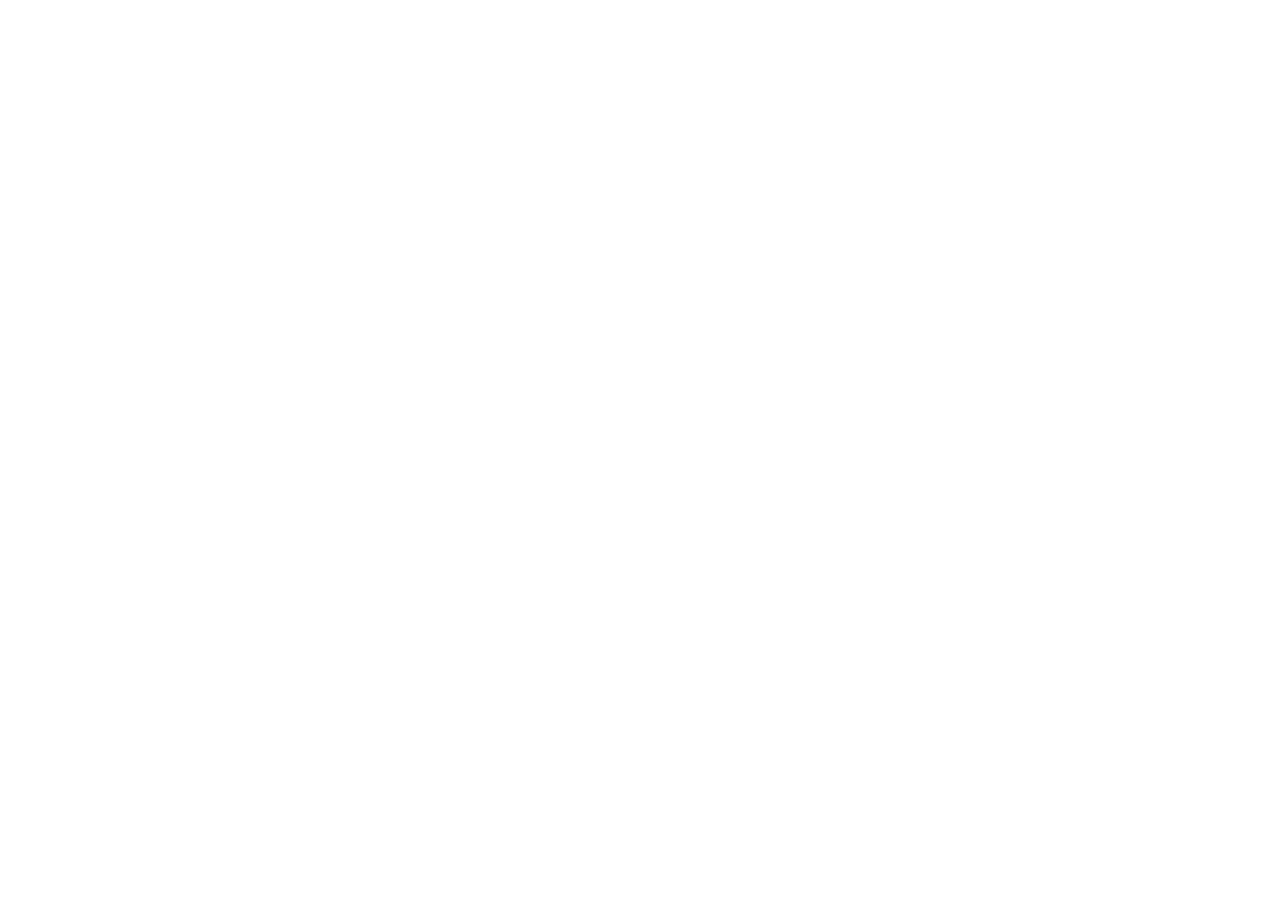
==== irl weather app/index.html @ 9b6609ae "Created index.html" ====
<!DOCTYPE html>
<html lang="en">
  <head>
    <meta charset="UTF-8" />
    <meta http-equiv="X-UA-Compatible" content="IE=edge" />
    <meta name="viewport" content="width=device-width, initial-scale=1.0" />
    <title>Vanilla Weather App</title>
    <link rel="stylesheet" href="style.css" />
    <link
      href="https://cdn.jsdelivr.net/npm/bootstrap@5.2.0-beta1/dist/css/bootstrap.min.css"
      rel="stylesheet"
      integrity="sha384-0evHe/X+R7YkIZDRvuzKMRqM+OrBnVFBL6DOitfPri4tjfHxaWutUpFmBp4vmVor"
      crossorigin="anonymous"
    />
    <script
      src="https://cdn.jsdelivr.net/npm/bootstrap@5.2.0-beta1/dist/js/bootstrap.bundle.min.js"
      integrity="sha384-pprn3073KE6tl6bjs2QrFaJGz5/SUsLqktiwsUTF55Jfv3qYSDhgCecCxMW52nD2"
      crossorigin="anonymous"
    ></script>
  </head>
  <body>
    <div class="container"></div>
    <script src="src/app.js"></script>
  </body>
</html>
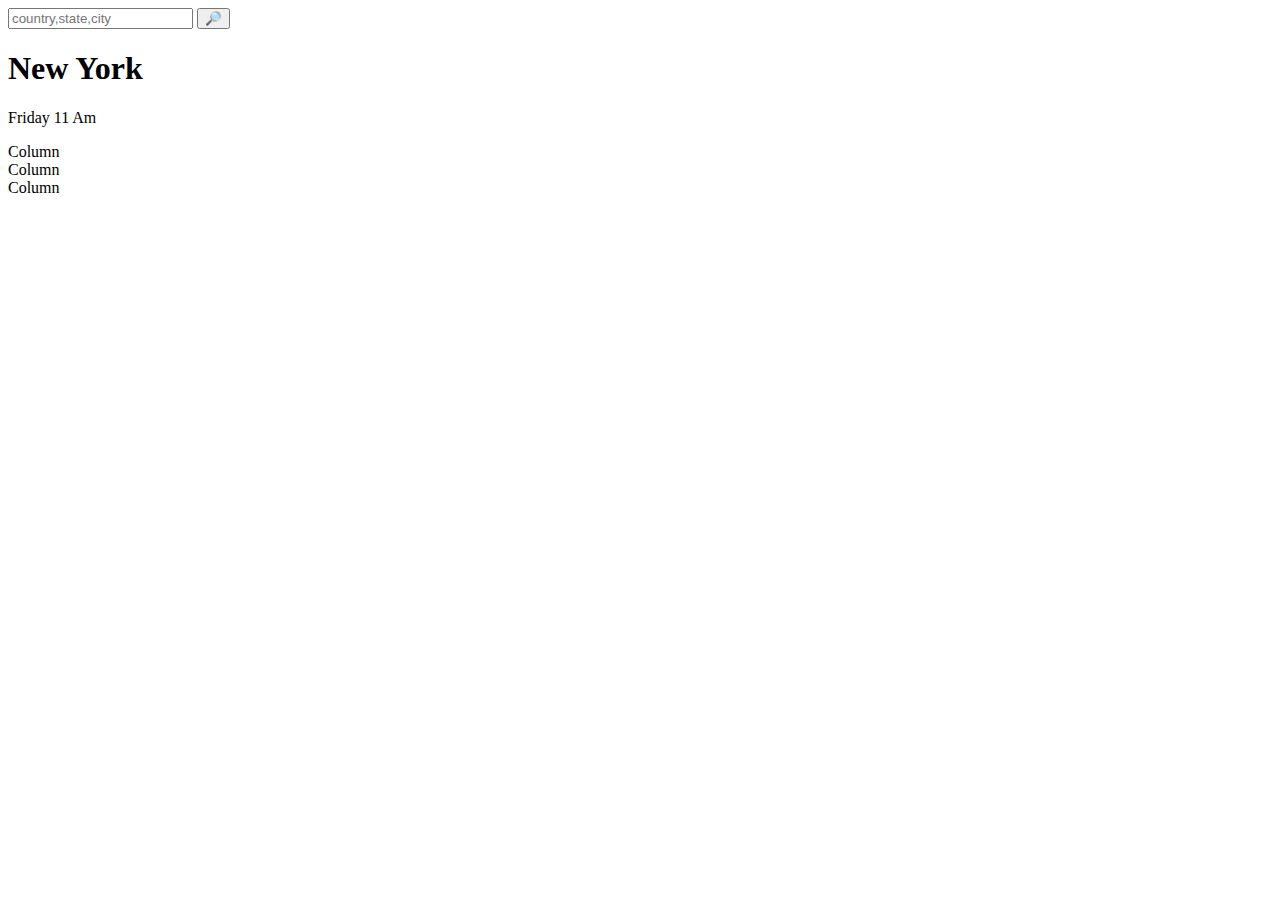
==== commit c22112d2: "first half of <body>" ====
--- a/irl weather app/index.html
+++ b/irl weather app/index.html
@@ -19,7 +19,21 @@
     ></script>
   </head>
   <body>
-    <div class="container"></div>
+    <div class="container">
+      <form>
+        <input type="search" placeholder="country,state,city" />
+        <input type="submit" value="🔎" />
+      </form>
+      <h1>New York</h1>
+      <p>Friday 11 Am</p>
+      <div class="container text-center">
+        <div class="row">
+          <div class="col-3">Column</div>
+          <div class="col-3">Column</div>
+          <div class="col-3">Column</div>
+        </div>
+      </div>
+    </div>
     <script src="src/app.js"></script>
   </body>
 </html>
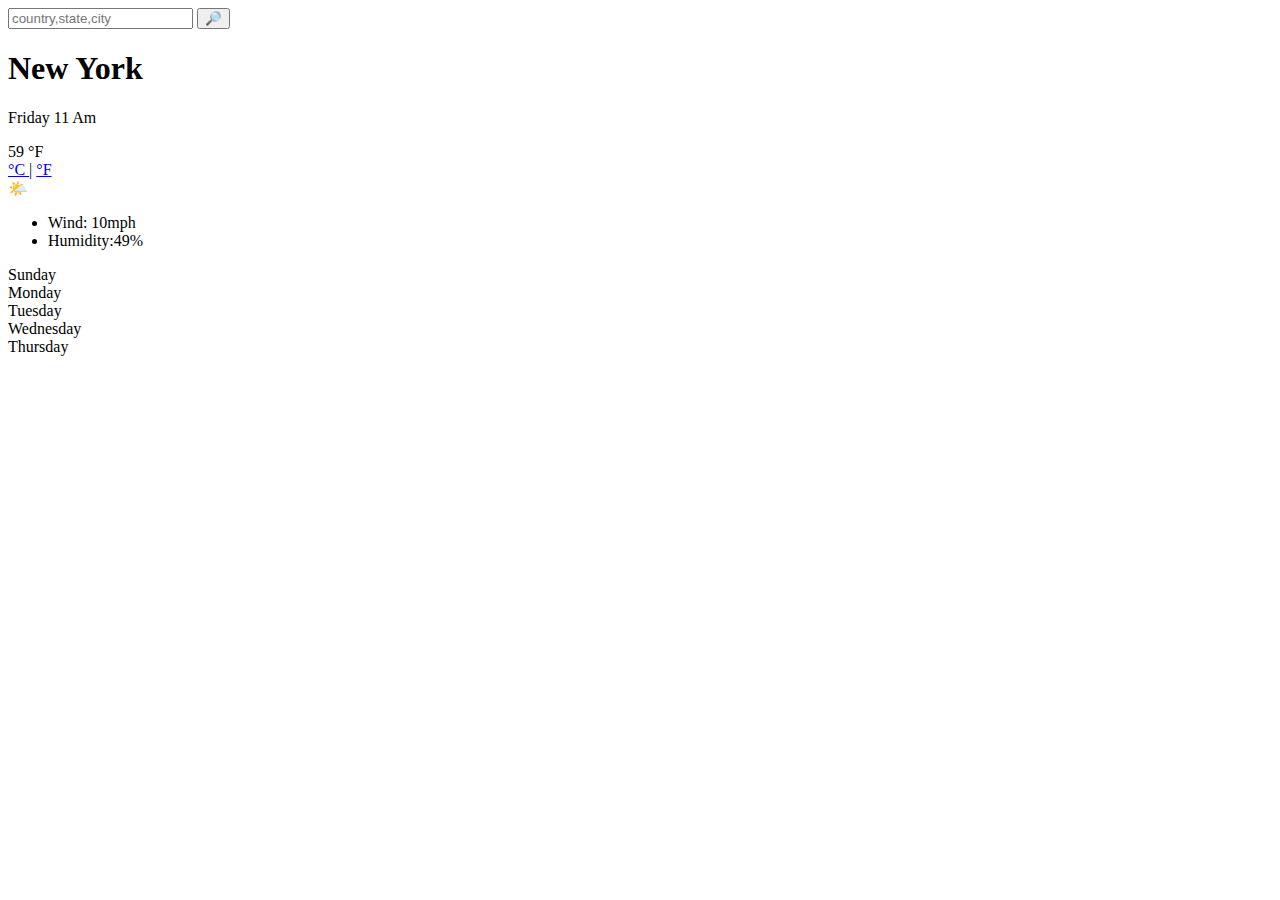
==== commit 8a3b9fd4: "Update index.html" ====
--- a/irl weather app/index.html
+++ b/irl weather app/index.html
@@ -26,11 +26,28 @@
       </form>
       <h1>New York</h1>
       <p>Friday 11 Am</p>
-      <div class="container text-center">
-        <div class="row">
-          <div class="col-3">Column</div>
-          <div class="col-3">Column</div>
-          <div class="col-3">Column</div>
+      <div class="row details">
+        <div class="col-3 temperature" id="temp-value">59 °F</div>
+        <span class="units">
+          <a href="#" id="celsius"> °C </a> |
+          <a href="#" id="fahrenheit"> °F </a>
+        </span>
+          <div class="col-3">🌤️</div>
+          <div class="col-3">
+            <ul>
+              <li>Wind: 10mph</li>
+              <li>Humidity:49%</li>
+            </ul>
+          </div>
+        </div>
+      </div>
+      <div class="container">
+        <div class="row week">
+          <div class="col-2">Sunday</div>
+          <div class="col-2">Monday</div>
+          <div class="col-2">Tuesday</div>
+          <div class="col-2">Wednesday</div>
+          <div class="col-2">Thursday</div>
         </div>
       </div>
     </div>
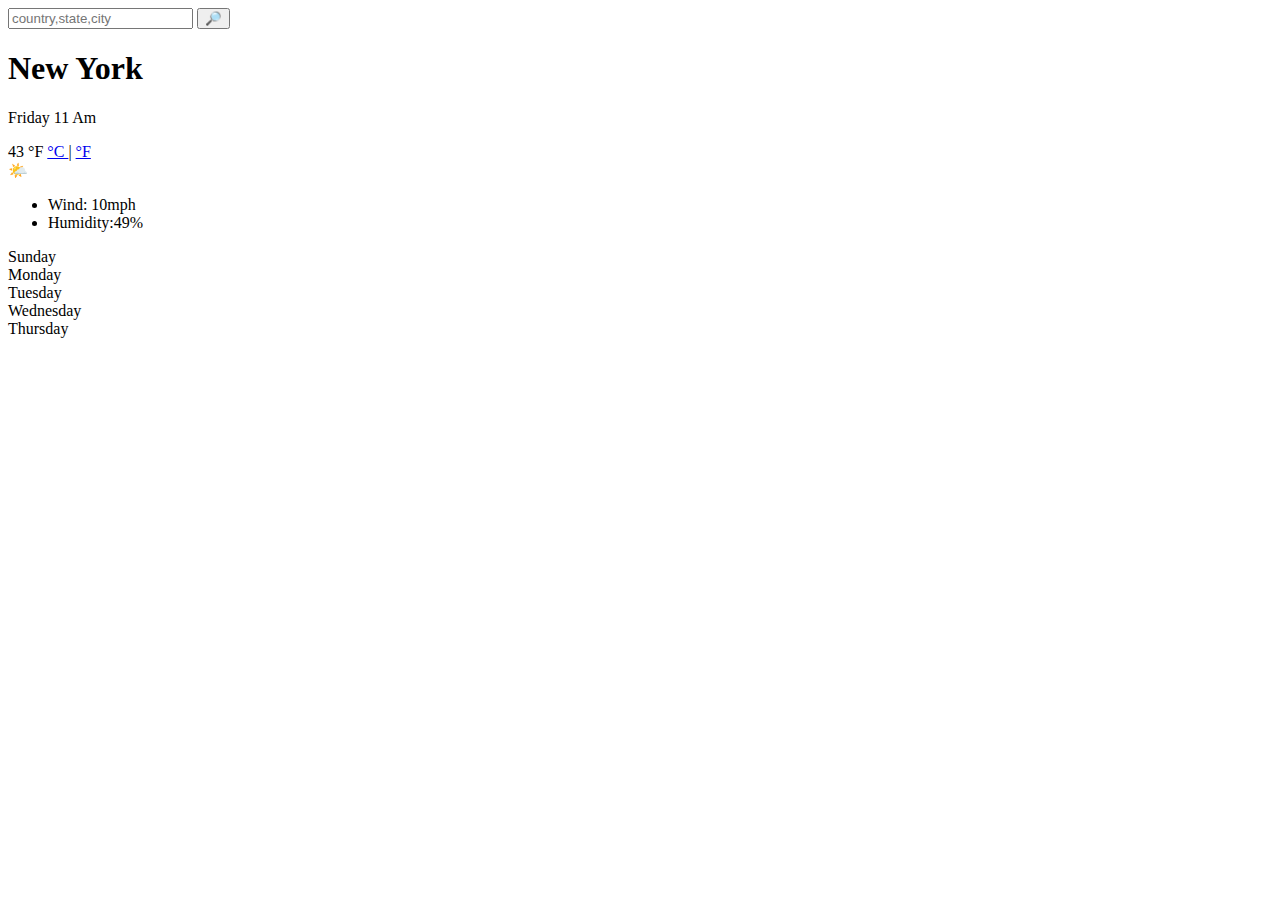
==== commit 5e99f00c: "Update index.html" ====
--- a/irl weather app/index.html
+++ b/irl weather app/index.html
@@ -5,7 +5,6 @@
     <meta http-equiv="X-UA-Compatible" content="IE=edge" />
     <meta name="viewport" content="width=device-width, initial-scale=1.0" />
     <title>Vanilla Weather App</title>
-    <link rel="stylesheet" href="style.css" />
     <link
       href="https://cdn.jsdelivr.net/npm/bootstrap@5.2.0-beta1/dist/css/bootstrap.min.css"
       rel="stylesheet"
@@ -17,37 +16,43 @@
       integrity="sha384-pprn3073KE6tl6bjs2QrFaJGz5/SUsLqktiwsUTF55Jfv3qYSDhgCecCxMW52nD2"
       crossorigin="anonymous"
     ></script>
+    <link rel="stylesheet" href="style.css" />
   </head>
   <body>
     <div class="container">
-      <form>
-        <input type="search" placeholder="country,state,city" />
-        <input type="submit" value="🔎" />
-      </form>
-      <h1>New York</h1>
-      <p>Friday 11 Am</p>
-      <div class="row details">
-        <div class="col-3 temperature" id="temp-value">59 °F</div>
-        <span class="units">
-          <a href="#" id="celsius"> °C </a> |
-          <a href="#" id="fahrenheit"> °F </a>
-        </span>
-          <div class="col-3">🌤️</div>
-          <div class="col-3">
-            <ul>
-              <li>Wind: 10mph</li>
-              <li>Humidity:49%</li>
-            </ul>
+      <div class="weather-app">
+        <form>
+          <input type="search" placeholder="country,state,city" />
+          <input type="submit" value="🔎" />
+        </form>
+        <h1>New York</h1>
+        <p>Friday 11 Am</p>
+        <div class="row details">
+          <div class="col-6 temperature" id="temp-value">
+            43 °F
+            <span class="units">
+              <a href="#" id="celsius"> °C </a> |
+              <a href="#" id="fahrenheit"> °F </a>
+            </span>
           </div>
         </div>
-      </div>
-      <div class="container">
-        <div class="row week">
-          <div class="col-2">Sunday</div>
-          <div class="col-2">Monday</div>
-          <div class="col-2">Tuesday</div>
-          <div class="col-2">Wednesday</div>
-          <div class="col-2">Thursday</div>
+
+        <div class="col-lg-6 col-md-6 col-sm-8">
+          🌤️
+          <ul>
+            <li>Wind: 10mph</li>
+            <li>Humidity:49%</li>
+          </ul>
+        </div>
+
+        <div class="container">
+          <div class="row week">
+            <div class="col-2">Sunday</div>
+            <div class="col-2">Monday</div>
+            <div class="col-2">Tuesday</div>
+            <div class="col-2">Wednesday</div>
+            <div class="col-2">Thursday</div>
+          </div>
         </div>
       </div>
     </div>
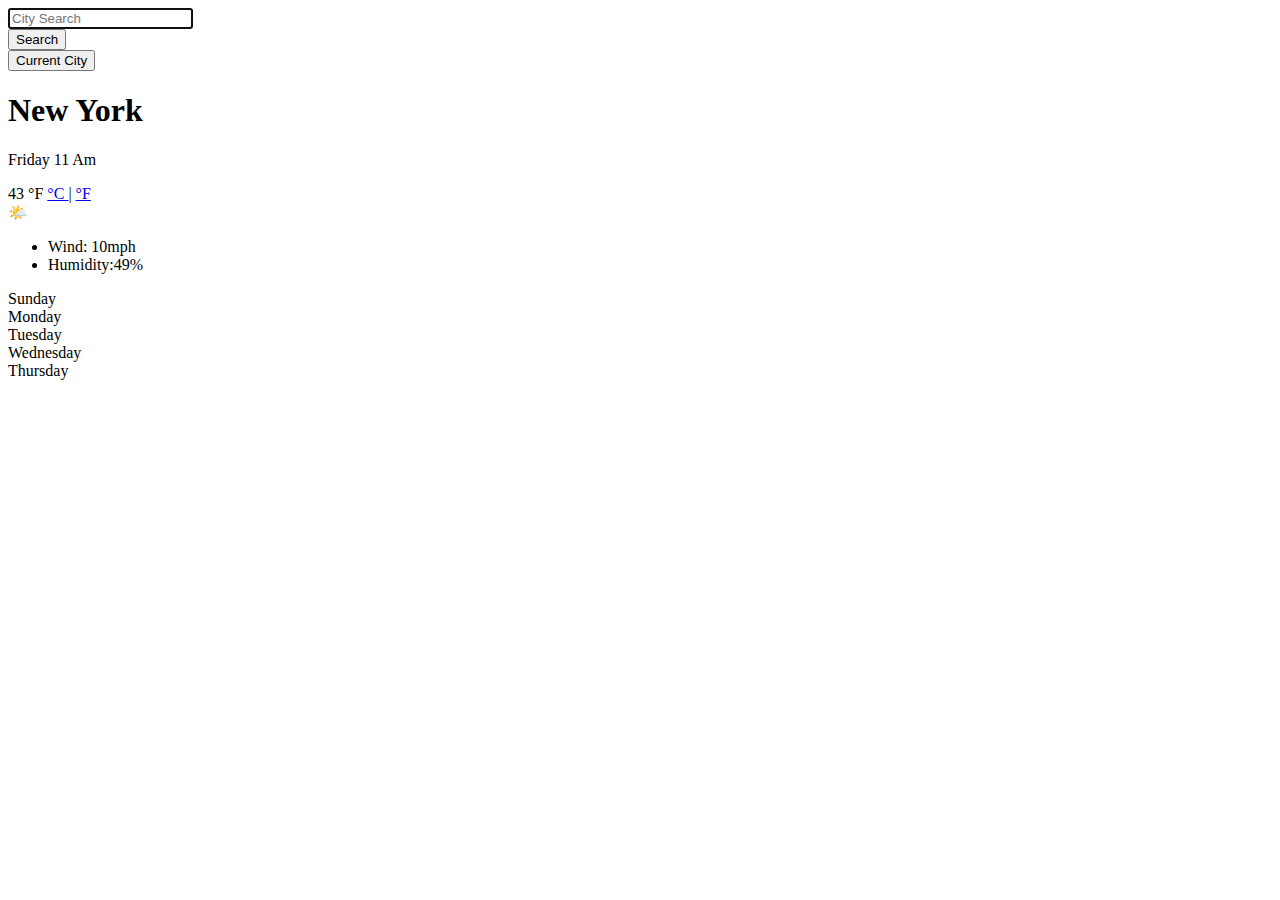
==== commit e196c276: "updated index.html" ====
--- a/irl weather app/index.html
+++ b/irl weather app/index.html
@@ -21,9 +21,34 @@
   <body>
     <div class="container">
       <div class="weather-app">
-        <form>
-          <input type="search" placeholder="country,state,city" />
-          <input type="submit" value="🔎" />
+        <form class="search-form" id="search-form">
+          <div class="row">
+            <div class="col-6">
+              <input
+                type="search"
+                placeholder="City Search"
+                autofocus="on"
+                class="form-control shadow-sm"
+                id="city-input"
+                autocomplete="off"
+              />
+            </div>
+            <div class="col-3 search-btn">
+              <input
+                type="submit"
+                value="Search"
+                class="form-control btn btn-light shadow-sm"
+              />
+            </div>
+            <div class="col-3 search-btn">
+              <input
+                type="submit"
+                value="Current City"
+                class="form-control btn btn-dark shadow-sm"
+                id="current-button"
+              />
+            </div>
+          </div>
         </form>
         <h1>New York</h1>
         <p>Friday 11 Am</p>
